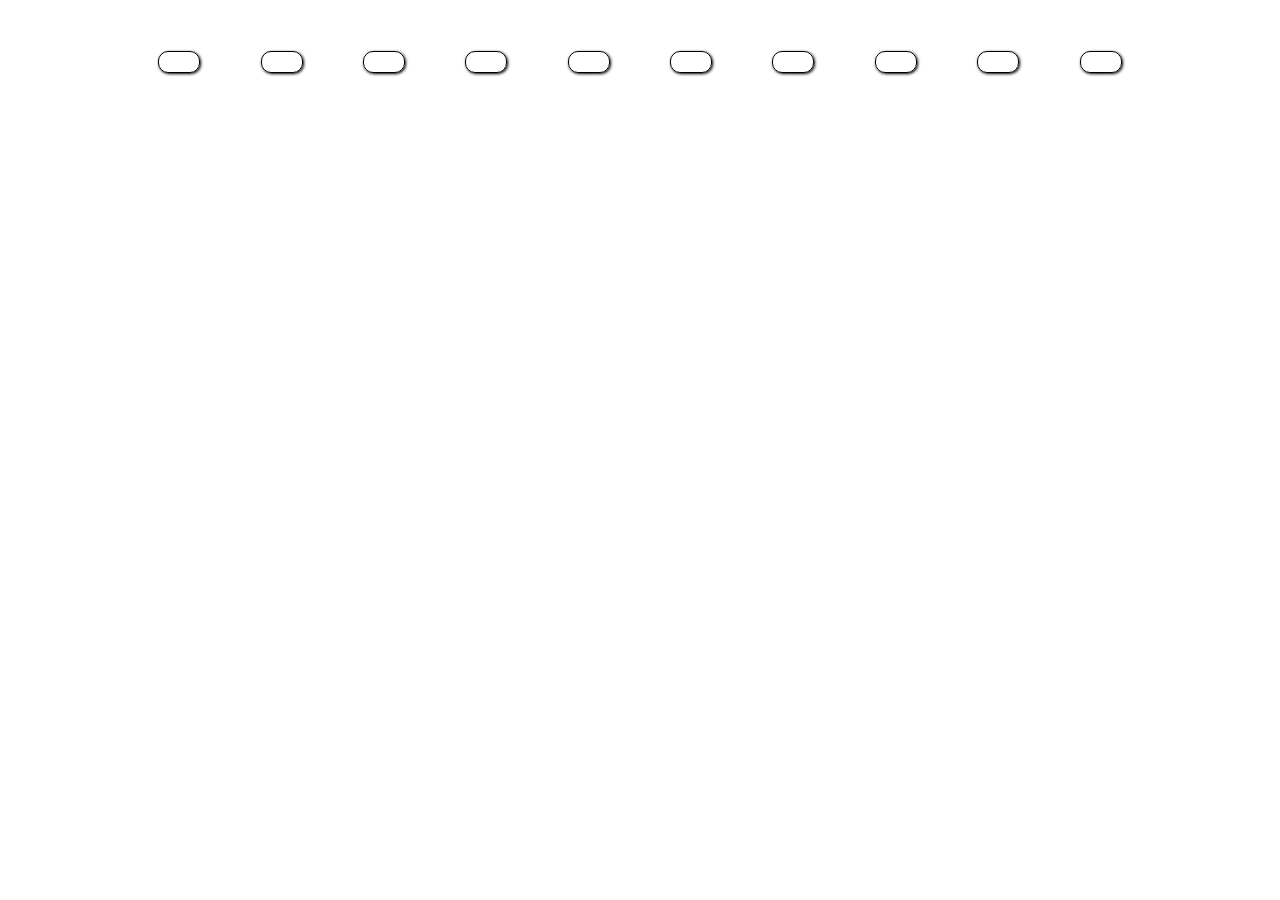
==== index.html @ f9bae180 "javascript lessons(added arrays)" ====
<!doctype html>
<html lang="en">
<head>
  <meta charset="UTF-8">
  <meta name="viewport" content="width=device-width, user-scalable=no, initial-scale=1.0, maximum-scale=1.0, minimum-scale=1.0">
  <meta http-equiv="X-UA-Compatible" content="ie=edge">
  <title>Document</title>
</head>
<body>

<div class="container">
  <button></button>
  <button></button>
  <button></button>
  <button></button>
  <button></button>
  <button></button>
  <button></button>
  <button></button>
  <button></button>
  <button></button>
</div>

<style>
  *{
    margin: 0 auto;
  }

  .container{
    max-width: 80vw;
    padding: 4vw;
    display: flex;
    justify-content: space-between;
  }

  button{
    padding: 10px 20px;
    border-radius: 10px;
    font-size: 3vmax;
    color: #000000;
    background-color: transparent;
    border: 1px solid black;
    cursor: pointer;
    box-shadow: 1px 1px 3px 0px black;
  }
</style>

<script src="let-const-var.js"></script>
</body>
</html>
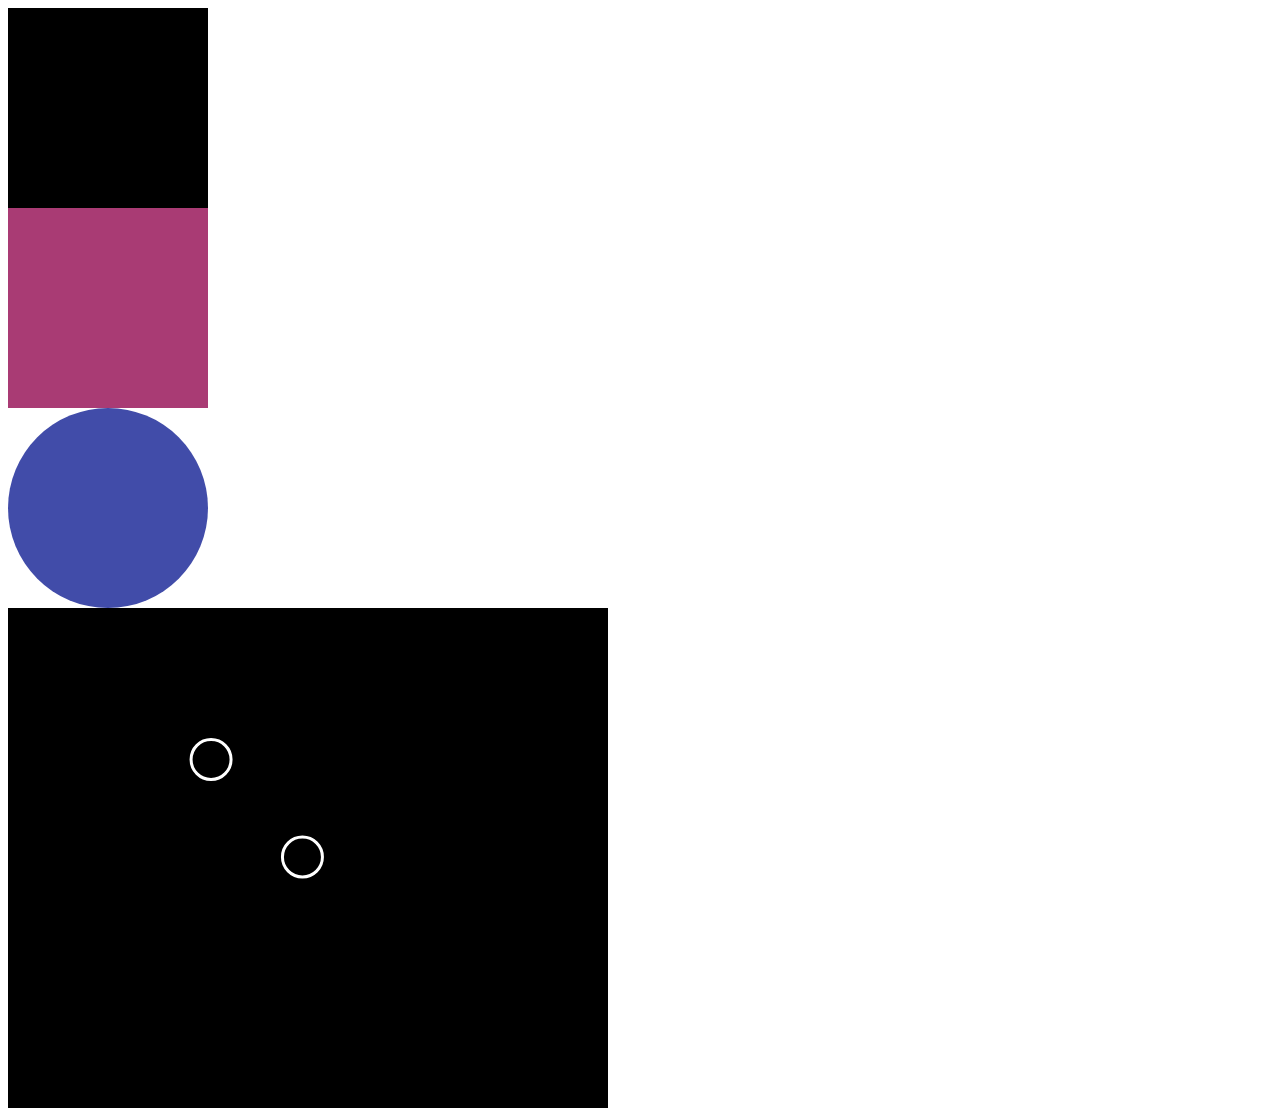
==== commit bf6406f8: "added OOP" ====
--- a/index.html
+++ b/index.html
@@ -8,43 +8,48 @@
 </head>
 <body>
 
-<div class="container">
-  <button></button>
-  <button></button>
-  <button></button>
-  <button></button>
-  <button></button>
-  <button></button>
-  <button></button>
-  <button></button>
-  <button></button>
-  <button></button>
-</div>
+<!--<div class="container">-->
+<!--  <button></button>-->
+<!--  <button></button>-->
+<!--  <button></button>-->
+<!--  <button></button>-->
+<!--  <button></button>-->
+<!--  <button></button>-->
+<!--  <button></button>-->
+<!--  <button></button>-->
+<!--  <button></button>-->
+<!--  <button></button>-->
+<!--</div>-->
 
-<style>
-  *{
-    margin: 0 auto;
-  }
+<!--<style>-->
+<!--  *{-->
+<!--    margin: 0 auto;-->
+<!--  }-->
 
-  .container{
-    max-width: 80vw;
-    padding: 4vw;
-    display: flex;
-    justify-content: space-between;
-  }
+<!--  .container{-->
+<!--    max-width: 80vw;-->
+<!--    padding: 4vw;-->
+<!--    display: flex;-->
+<!--    justify-content: space-between;-->
+<!--  }-->
 
-  button{
-    padding: 10px 20px;
-    border-radius: 10px;
-    font-size: 3vmax;
-    color: #000000;
-    background-color: transparent;
-    border: 1px solid black;
-    cursor: pointer;
-    box-shadow: 1px 1px 3px 0px black;
-  }
-</style>
+<!--  button{-->
+<!--    padding: 10px 20px;-->
+<!--    border-radius: 10px;-->
+<!--    font-size: 3vmax;-->
+<!--    color: #000000;-->
+<!--    background-color: transparent;-->
+<!--    border: 1px solid black;-->
+<!--    cursor: pointer;-->
+<!--    box-shadow: 1px 1px 3px 0px black;-->
+<!--  }-->
+<!--</style>-->
 
-<script src="let-const-var.js"></script>
+<div id="box1"></div>
+<div id="box2"></div>
+<div id="circle1"></div>
+
+<script src="p5.js"></script>
+<script src="OOP.js"></script>
 </body>
 </html>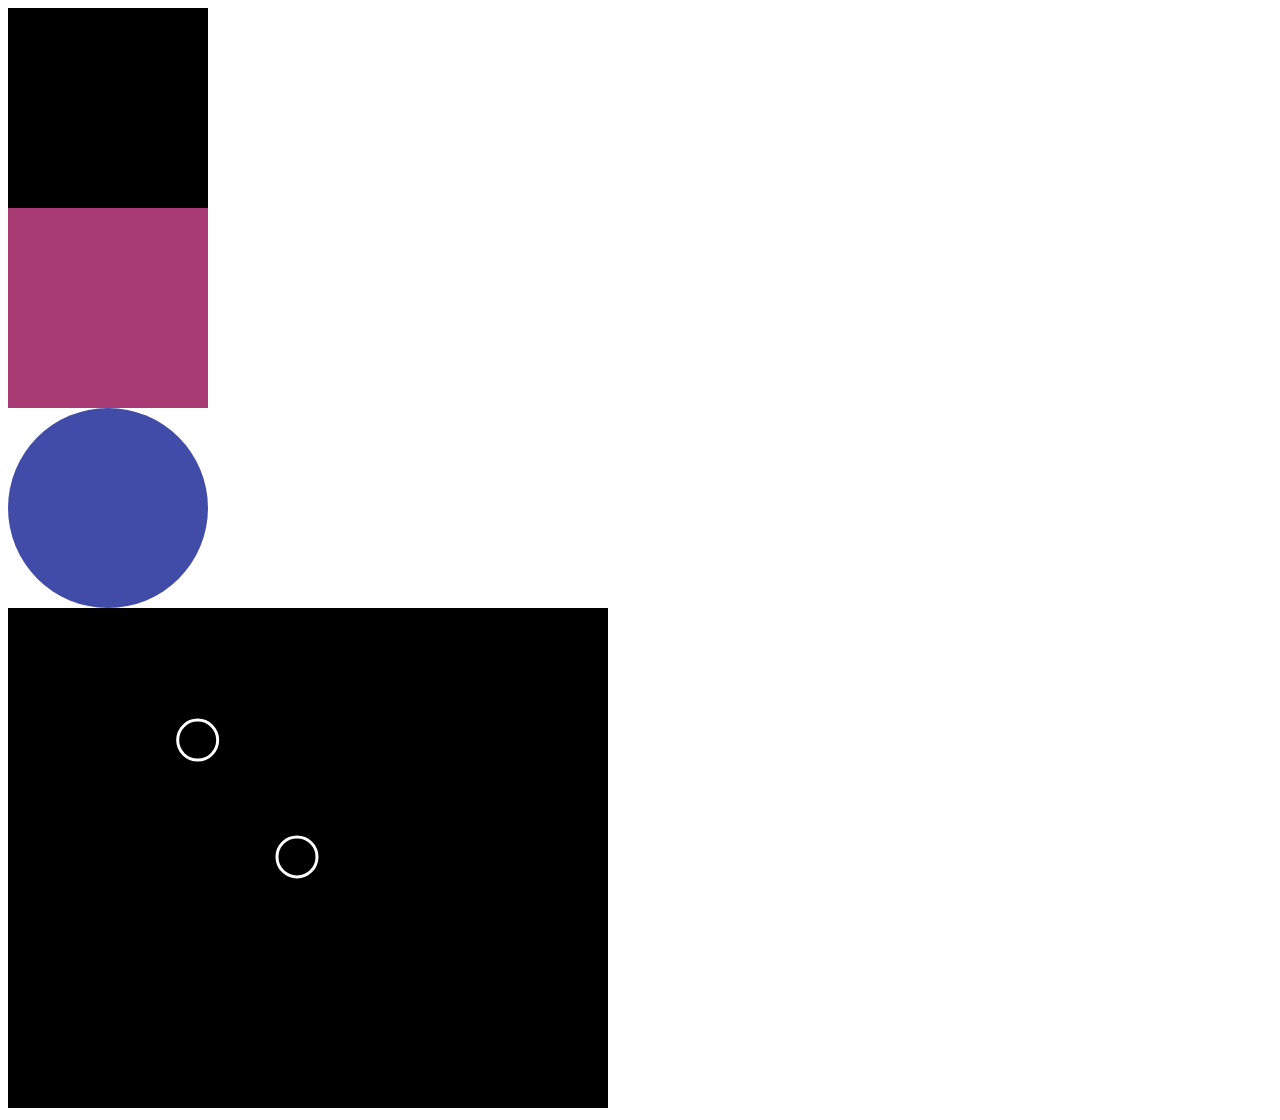
==== commit 6137413e: "continuing OOP" ====
--- a/index.html
+++ b/index.html
@@ -50,6 +50,6 @@
 <div id="circle1"></div>
 
 <script src="p5.js"></script>
-<script src="OOP.js"></script>
+<script src="OOP_example.js"></script>
 </body>
 </html>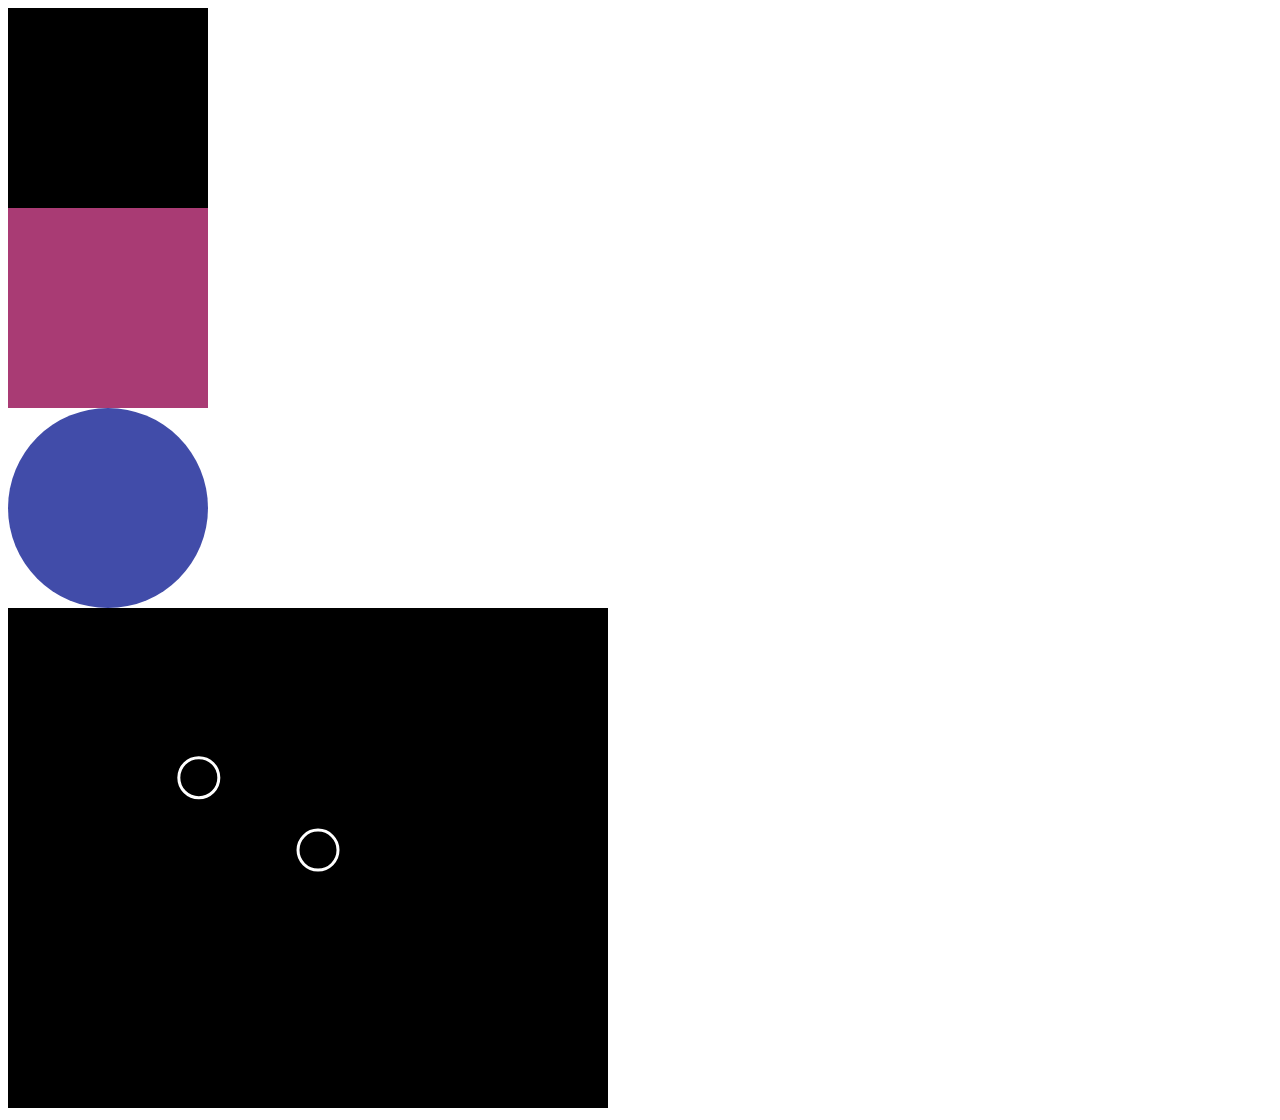
==== commit 405bead7: "repeated the forEach method" ====
--- a/index.html
+++ b/index.html
@@ -51,5 +51,6 @@
 
 <script src="p5.js"></script>
 <script src="OOP_example.js"></script>
+<script src="closures.js"></script>
 </body>
 </html>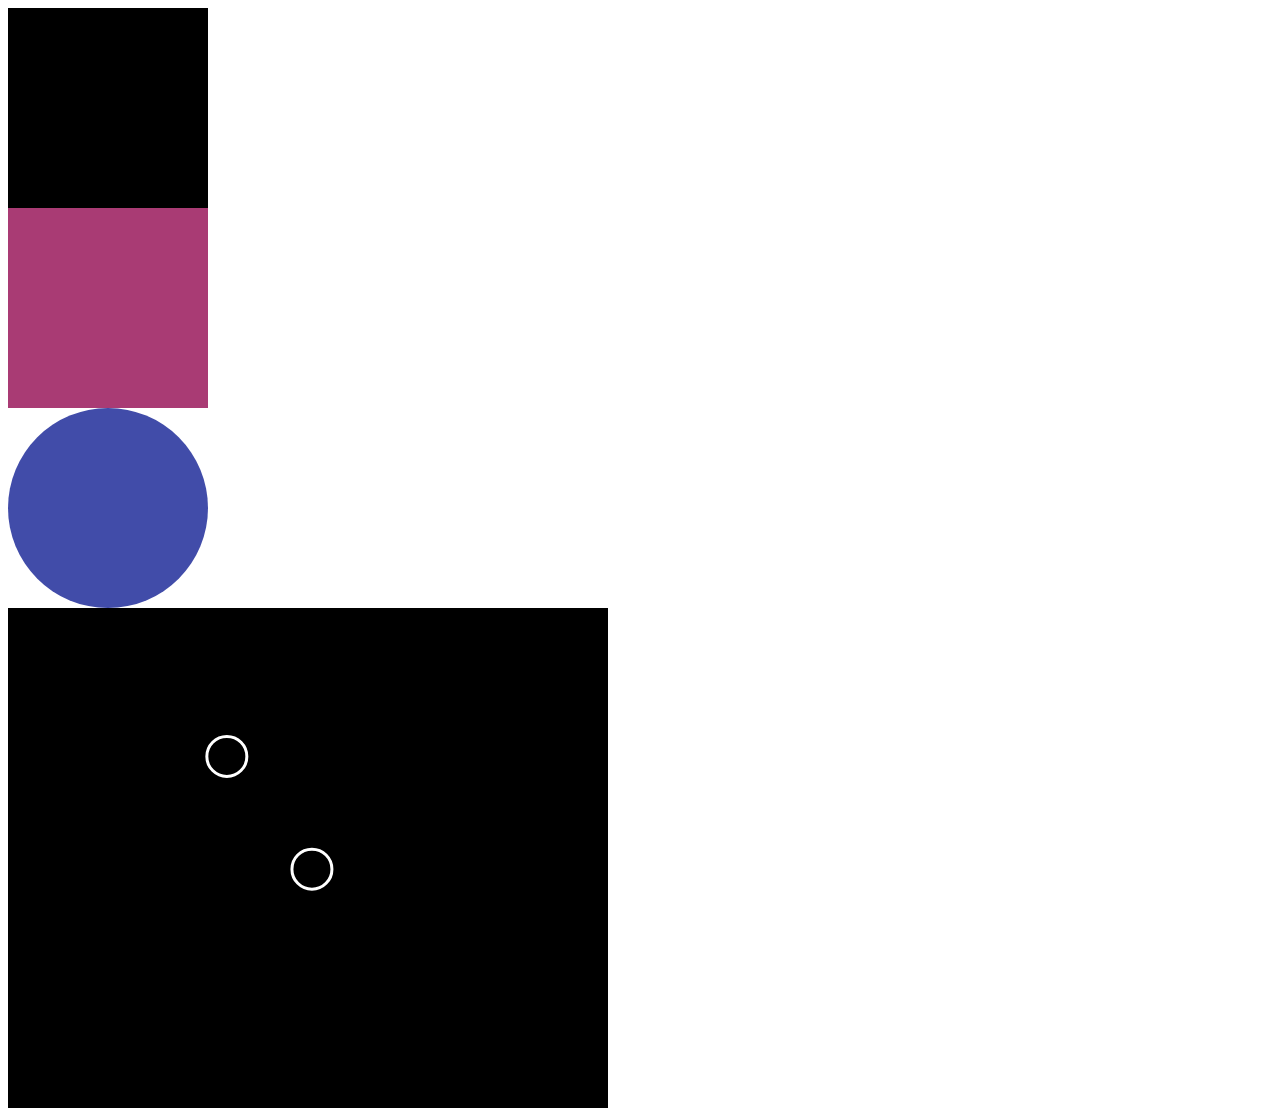
==== commit d9b7ddaa: "I continue learning javascript (Arrays. New methods)" ====
--- a/index.html
+++ b/index.html
@@ -45,7 +45,8 @@
 <!--  }-->
 <!--</style>-->
 
-<div id="box1"></div>
+<div id="box1">
+</div>
 <div id="box2"></div>
 <div id="circle1"></div>
 
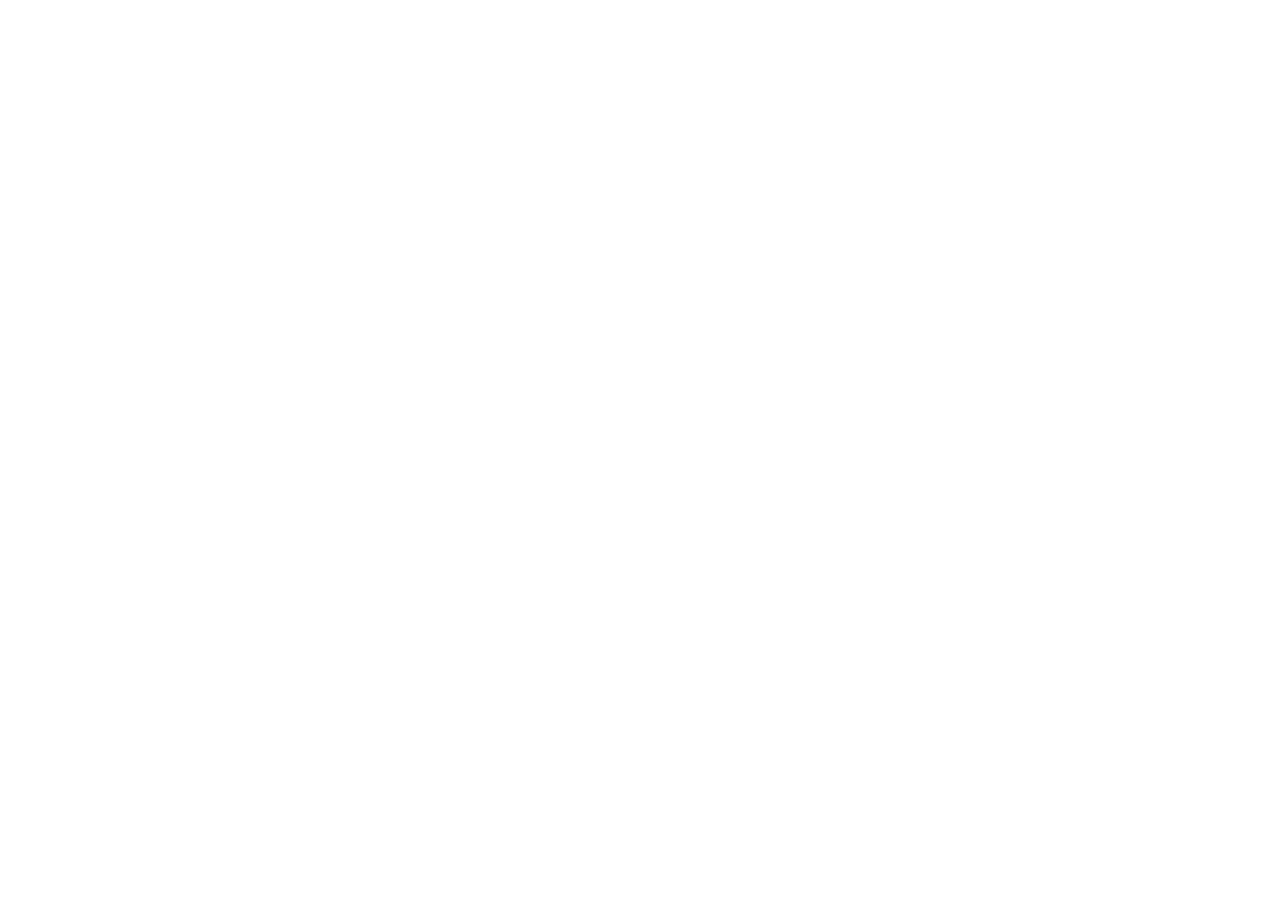
==== commit 4de1dcf6: "promise, setTimeOut, setInterval" ====
--- a/index.html
+++ b/index.html
@@ -50,8 +50,9 @@
 <div id="box2"></div>
 <div id="circle1"></div>
 
-<script src="p5.js"></script>
+<!-- <script src="p5.js"></script>
 <script src="OOP_example.js"></script>
-<script src="closures.js"></script>
+<script src="closures.js"></script> -->
+<script src="./async.js"></script>
 </body>
 </html>